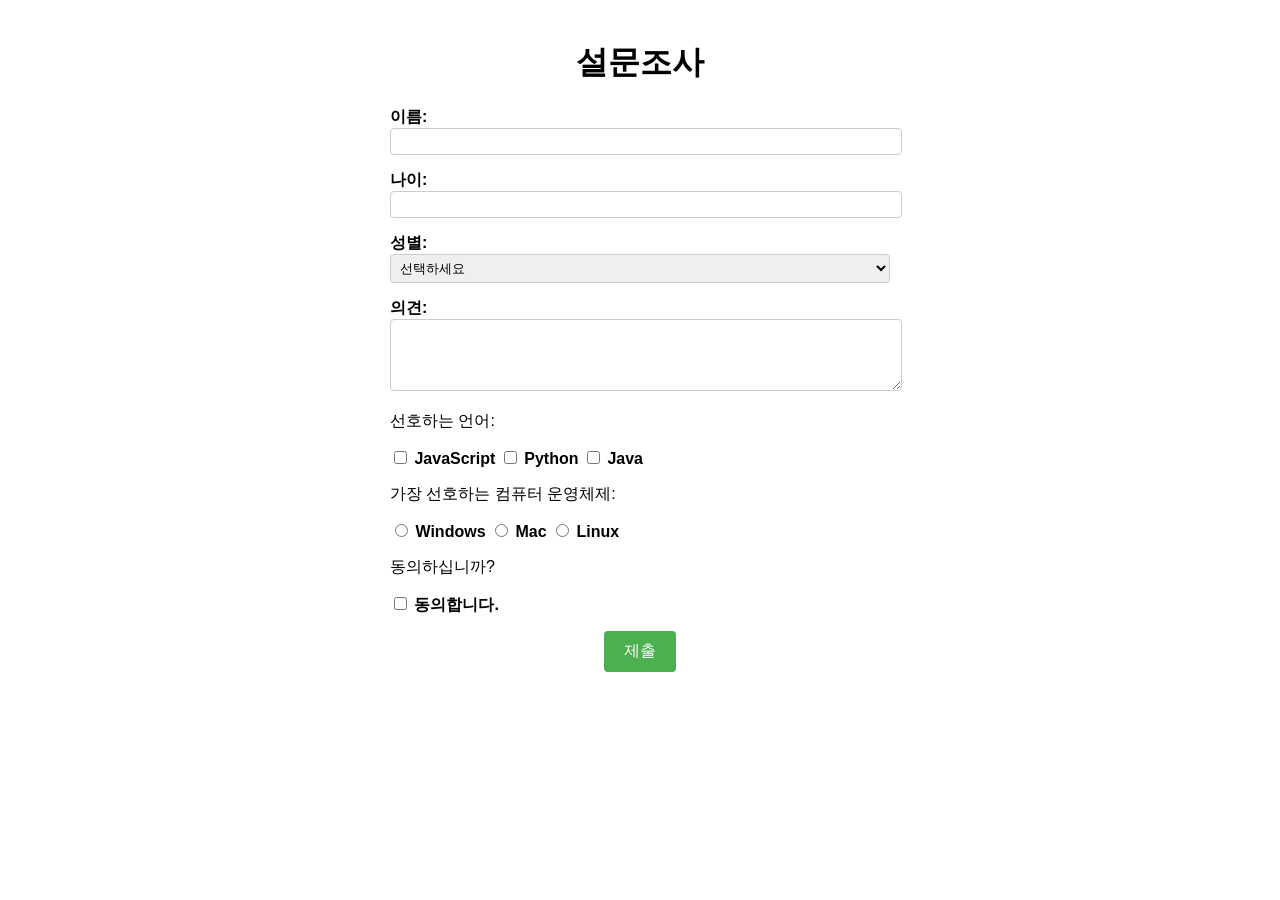
==== hufsummer/index.html @ eaa419a8 "아이디어 초본" ====
<!DOCTYPE html>
<html>
<head>
  <title>설문조사</title>
  <link rel="stylesheet" type="text/css" href="styles.css">
</head>
<body>
  <h1>설문조사</h1>
  <form>
    <div class="question">
      <label for="name">이름:</label>
      <input type="text" id="name" name="name" required>
    </div>
    <div class="question">
      <label for="age">나이:</label>
      <input type="number" id="age" name="age" required>
    </div>
    <div class="question">
      <label for="gender">성별:</label>
      <select id="gender" name="gender" required>
        <option value="">선택하세요</option>
        <option value="male">남성</option>
        <option value="female">여성</option>
        <option value="other">기타</option>
      </select>
    </div>
    <div class="question">
      <label for="feedback">의견:</label>
      <textarea id="feedback" name="feedback" rows="4" cols="50"></textarea>
    </div>
    <div class="question">
      <p>선호하는 언어:</p>
      <input type="checkbox" id="language1" name="language" value="javascript">
      <label for="language1">JavaScript</label>
      <input type="checkbox" id="language2" name="language" value="python">
      <label for="language2">Python</label>
      <input type="checkbox" id="language3" name="language" value="java">
      <label for="language3">Java</label>
    </div>
    <div class="question">
      <p>가장 선호하는 컴퓨터 운영체제:</p>
      <input type="radio" id="os1" name="os" value="windows">
      <label for="os1">Windows</label>
      <input type="radio" id="os2" name="os" value="mac">
      <label for="os2">Mac</label>
      <input type="radio" id="os3" name="os" value="linux">
      <label for="os3">Linux</label>
    </div>
    <div class="question">
      <p>동의하십니까?</p>
      <input type="checkbox" id="agreement" name="agreement" required>
      <label for="agreement">동의합니다.</label>
    </div>
    <button type="submit">제출</button>
  </form>
</body>
</html>
---- hufsummer/styles.css ----
body {
    font-family: Arial, sans-serif;
    margin: 0;
    padding: 20px;
  }
  
  h1 {
    text-align: center;
  }
  
  form {
    max-width: 500px;
    margin: 0 auto;
  }
  
  .question {
    margin-bottom: 15px;
  }
  
  label {
    font-weight: bold;
  }
  
  input[type="text"],
  input[type="number"],
  textarea {
    width: 100%;
    padding: 5px;
    border-radius: 4px;
    border: 1px solid #ccc;
  }
  
  select {
    width: 100%;
    padding: 5px;
    border-radius: 4px;
    border: 1px solid #ccc;
  }
  
  button {
    display: block;
    margin: 15px auto;
    padding: 10px 20px;
    font-size: 16px;
    background-color: #4caf50;
    color: white;
    border: none;
    border-radius: 4px;
    cursor: pointer;
  }
  
  button:hover {
    background-color: #45a049;
  }
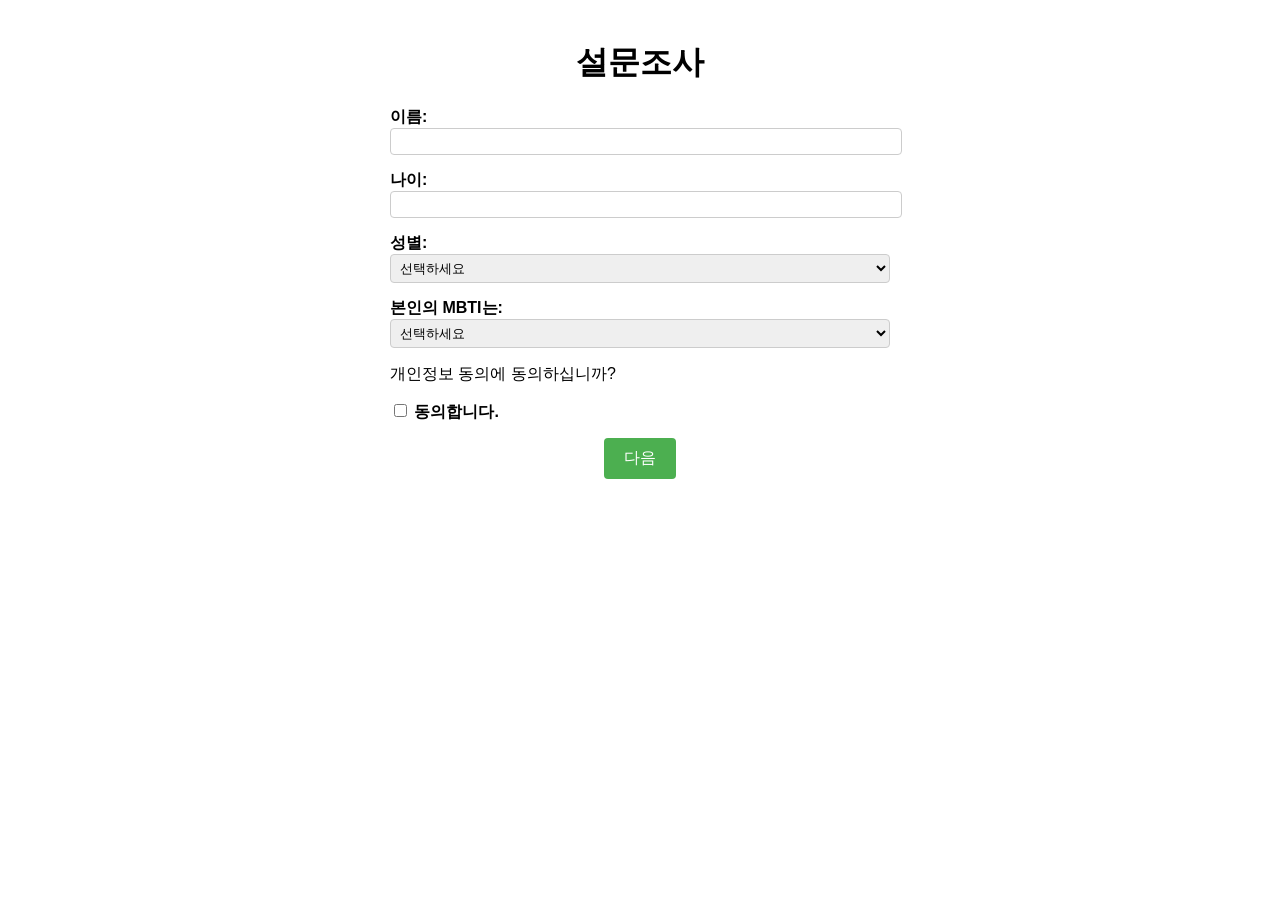
==== commit c468d8f9: "Update index.html 기존에 있던 질문 형식 삭제하고 MBTI 선택하는 항목으로 바꿈" ====
--- a/hufsummer/index.html
+++ b/hufsummer/index.html
@@ -21,37 +21,38 @@
         <option value="">선택하세요</option>
         <option value="male">남성</option>
         <option value="female">여성</option>
-        <option value="other">기타</option>
+        <option value="other">밝히고 싶지 않음</option>
       </select>
     </div>
     <div class="question">
-      <label for="feedback">의견:</label>
-      <textarea id="feedback" name="feedback" rows="4" cols="50"></textarea>
+      <label for="mbti_type">본인의 MBTI는: </label>
+      <select id="mbti_type" name="mbti" required>
+        <option value="">선택하세요</option>
+        <option value="ENFJ">ENFJ</option>
+        <option value="ENTJ">ENTJ</option>
+        <option value="ENFP">ENFP</option>
+        <option value="ENTP">ENTP</option>
+        <option value="ESFP">ESFP</option>
+        <option value="ESFJ">ESFJ</option>
+        <option value="ESTP">ESTP</option>
+        <option value="ESTJ">ESTJ</option>
+        <option value="INFP">INFP</option>
+        <option value="INFJ">INFJ</option>
+        <option value="INTP">INTP</option>
+        <option value="ISTP">ISTP</option>
+        <option value="ISFP">ISFP</option>
+        <option value="ISFJ">ISFJ</option>
+        <option value="ISTJ">ISTJ</option>
+        <option value="INTJ">INTJ</option>
+      </select>
     </div>
+
     <div class="question">
-      <p>선호하는 언어:</p>
-      <input type="checkbox" id="language1" name="language" value="javascript">
-      <label for="language1">JavaScript</label>
-      <input type="checkbox" id="language2" name="language" value="python">
-      <label for="language2">Python</label>
-      <input type="checkbox" id="language3" name="language" value="java">
-      <label for="language3">Java</label>
-    </div>
-    <div class="question">
-      <p>가장 선호하는 컴퓨터 운영체제:</p>
-      <input type="radio" id="os1" name="os" value="windows">
-      <label for="os1">Windows</label>
-      <input type="radio" id="os2" name="os" value="mac">
-      <label for="os2">Mac</label>
-      <input type="radio" id="os3" name="os" value="linux">
-      <label for="os3">Linux</label>
-    </div>
-    <div class="question">
-      <p>동의하십니까?</p>
+      <p>개인정보 동의에 동의하십니까?</p>
       <input type="checkbox" id="agreement" name="agreement" required>
       <label for="agreement">동의합니다.</label>
     </div>
-    <button type="submit">제출</button>
+    <button type="next">다음</button>
   </form>
 </body>
 </html>
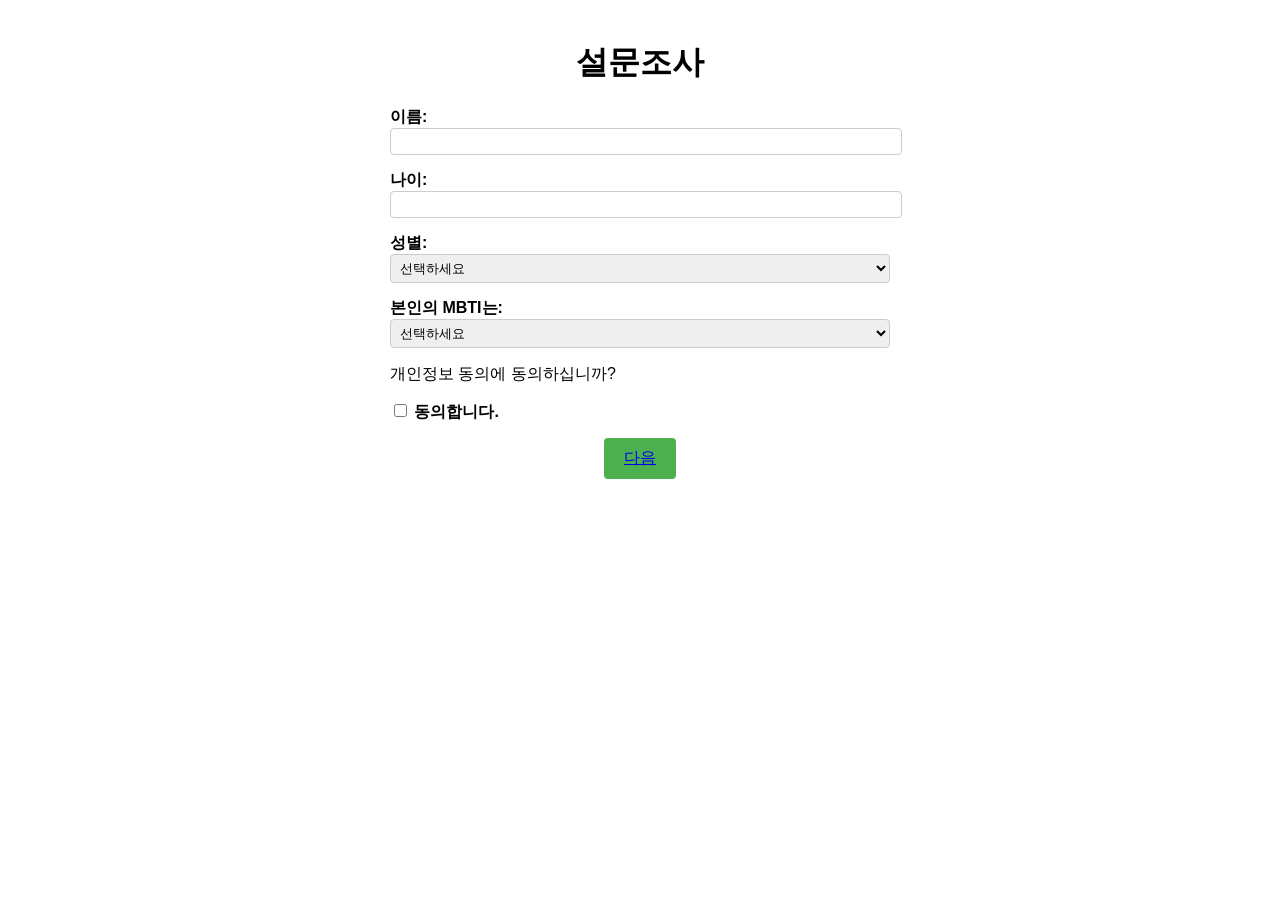
==== commit 5b57b858: "Update index.html 다음 누르면 question.html 되도록 링크 수정" ====
--- a/hufsummer/index.html
+++ b/hufsummer/index.html
@@ -52,7 +52,7 @@
       <input type="checkbox" id="agreement" name="agreement" required>
       <label for="agreement">동의합니다.</label>
     </div>
-    <button type="next">다음</button>
+    <button type="next"><a href="./question/question.html">다음</a></button>
   </form>
 </body>
 </html>
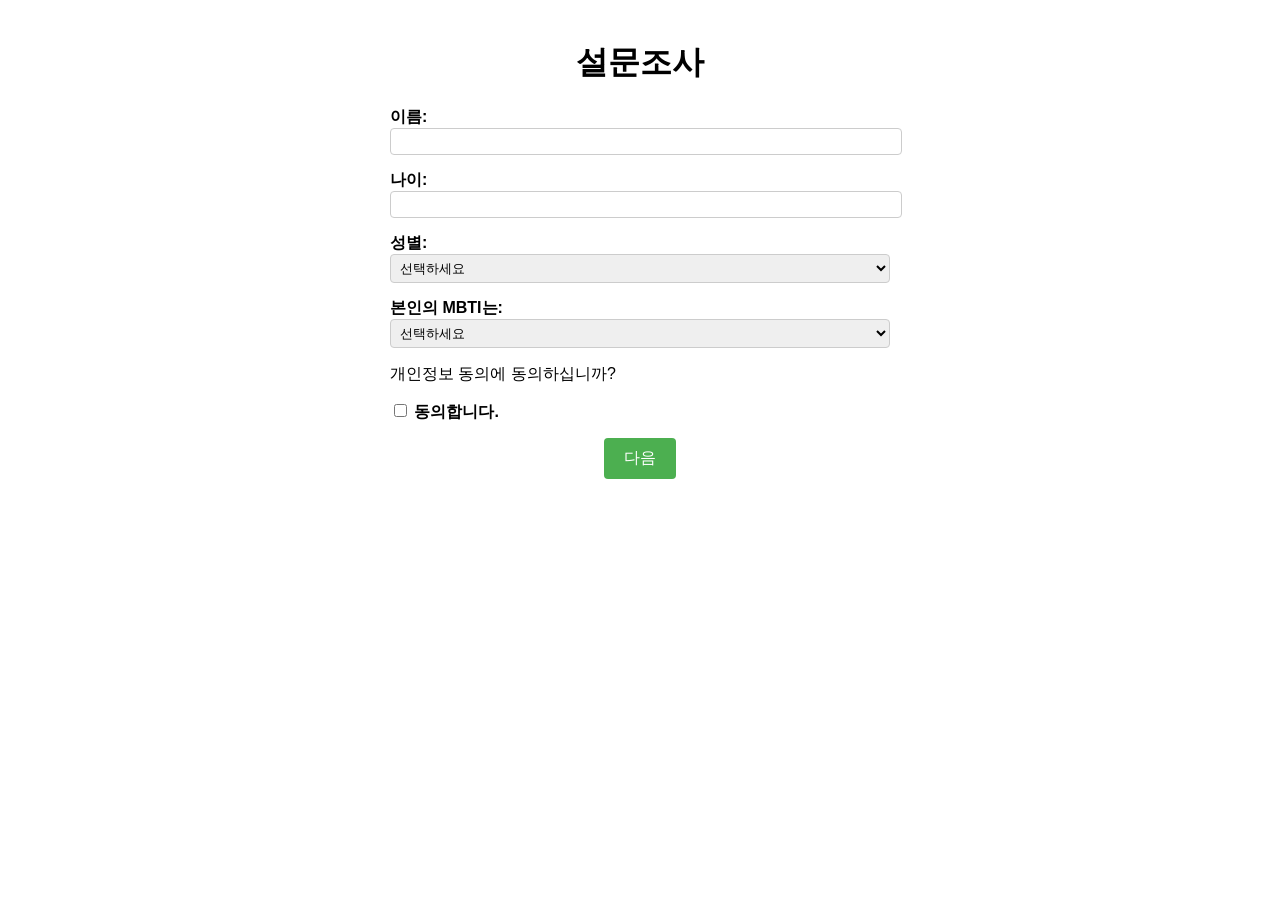
==== commit 5a54d5e4: "Update index.html script.js와 연결" ====
--- a/hufsummer/index.html
+++ b/hufsummer/index.html
@@ -6,7 +6,7 @@
 </head>
 <body>
   <h1>설문조사</h1>
-  <form>
+  <form id="surveyForm">
     <div class="question">
       <label for="name">이름:</label>
       <input type="text" id="name" name="name" required>
@@ -52,7 +52,8 @@
       <input type="checkbox" id="agreement" name="agreement" required>
       <label for="agreement">동의합니다.</label>
     </div>
-    <button type="next"><a href="./question/question.html">다음</a></button>
+    <button type="next">다음</button>
   </form>
+  <script src="script.js"></script>
 </body>
 </html>
